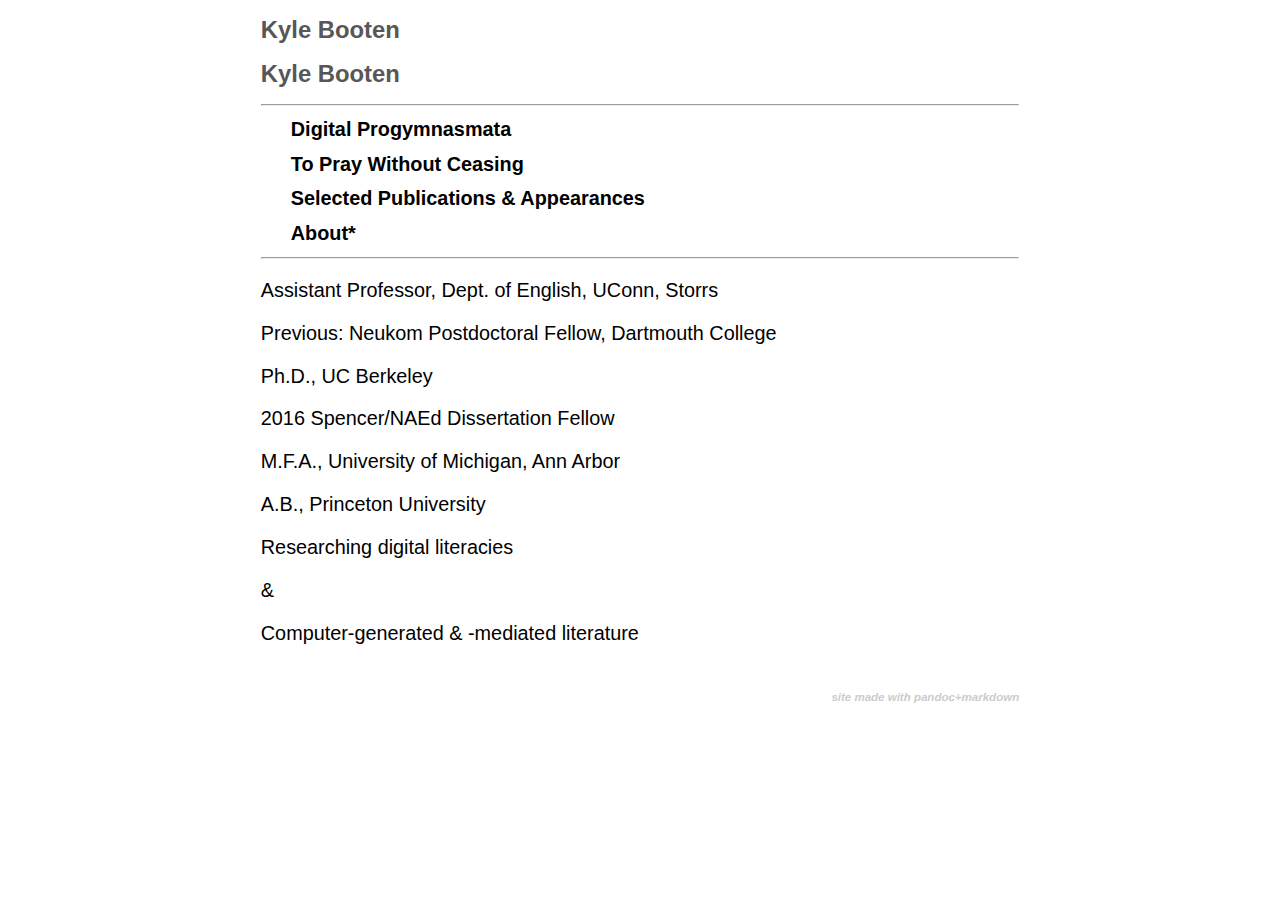
==== about.html @ 308dd86a "deal with html5 tag req" ====
<!DOCTYPE html>
<html xmlns="http://www.w3.org/1999/xhtml" lang="" xml:lang="">
<head><meta name="viewport" content="width=device-width, initial-scale=1.0"><link rel="stylesheet" type="text/css" href="style.css"><link rel="icon" type="image/x-icon" href="favicon.ico">
  <meta charset="utf-8" />
  <meta name="generator" content="pandoc" />
  <meta name="viewport" content="width=device-width, initial-scale=1.0, user-scalable=yes" />
  <title>Kyle Booten</title>
  <style>
    code{white-space: pre-wrap;}
    span.smallcaps{font-variant: small-caps;}
    span.underline{text-decoration: underline;}
    div.column{display: inline-block; vertical-align: top; width: 50%;}
    div.hanging-indent{margin-left: 1.5em; text-indent: -1.5em;}
    ul.task-list{list-style: none;}
    .display.math{display: block; text-align: center; margin: 0.5rem auto;}
  </style>
  <!--[if lt IE 9]>
    <script src="//cdnjs.cloudflare.com/ajax/libs/html5shiv/3.7.3/html5shiv-printshiv.min.js"></script>
  <![endif]-->
</head>
<body><div>
<header id="title-block-header">
<h1 class="title">Kyle Booten</h1>
</header>
<h1 id="kyle-booten">Kyle Booten</h1>
<hr />
<h5 id="digital-progymnasmata"><a href="progym.html">Digital Progymnasmata</a></h5>
<h5 id="to-pray-without-ceasing"><a href="topray.html">To Pray Without Ceasing</a></h5>
<h5 id="selected-publications-appearances"><a href="index.html">Selected Publications &amp; Appearances</a></h5>
<h5 id="about"><a href="about.html">About*</a></h5>
<hr />
<p>Assistant Professor, Dept. of English, UConn, Storrs</p>
<p>Previous: Neukom Postdoctoral Fellow, Dartmouth College</p>
<p>Ph.D., UC Berkeley</p>
<p>2016 Spencer/NAEd Dissertation Fellow</p>
<p>M.F.A., University of Michigan, Ann Arbor</p>
<p>A.B., Princeton University</p>
<p>Researching digital literacies</p>
<p>&amp;</p>
<p>Computer-generated &amp; -mediated literature</p>
<h6 id="site-made-with-pandocmarkdown"><a href="https://github.com/kbooten/kbooten.github.io" target="_blank">site made with pandoc+markdown</a></h6>
</div></body>
</html>
---- style.css ----
body{
  font-size: calc(16px + 0.3vw);
  font-family: sans-serif;
  color:black;
}

h1{
  font-size: calc(20px + 0.3vw);
  font-family: sans-serif;
  color:#575757;
}

div{
  width:60%;
  min-width:350px;
  max-width: 800px;
  margin: 0 auto;
}

li{
  margin-top:calc(14px + 0.7vw);
  margin-bottom:calc(14px + 0.7vw);
}
/*li{
  padding-top: calc(8px + 0.2vw);
  padding-bottom: calc(8px + 0.2vw)
}
*/

a{
  color: inherit;
  text-decoration:underline;
  text-decoration-color: #8ce5f5;
  z-index:-1;
}

a:hover{
/*   color: #1fe09d; */
  text-decoration:underline;
  text-decoration-color: #8ce5f5;
  text-decoration-thickness: 2px;
}

h5{
  font-size: calc(16px + 0.3vw);
  margin-top:calc(8px + 0.3vw);
  margin-bottom:calc(8px + 0.3vw);
  margin-left:30px;
}


h5>a{
  text-decoration: none;
  display: block;
  width:33ch;
}

h5>a:hover{
  color:black;
  background:#efff91;
  text-decoration: none;
}

h6{
  float:right;
  font-size: calc(10px + 0.12vw);
  color: #cccccc;
  font-style:oblique;
}


h6>a{
  color:inherit;
  font-style:inherit;
  text-decoration: none;
}

h6>a:hover{
  color:inherit;
  text-decoration: none;
}
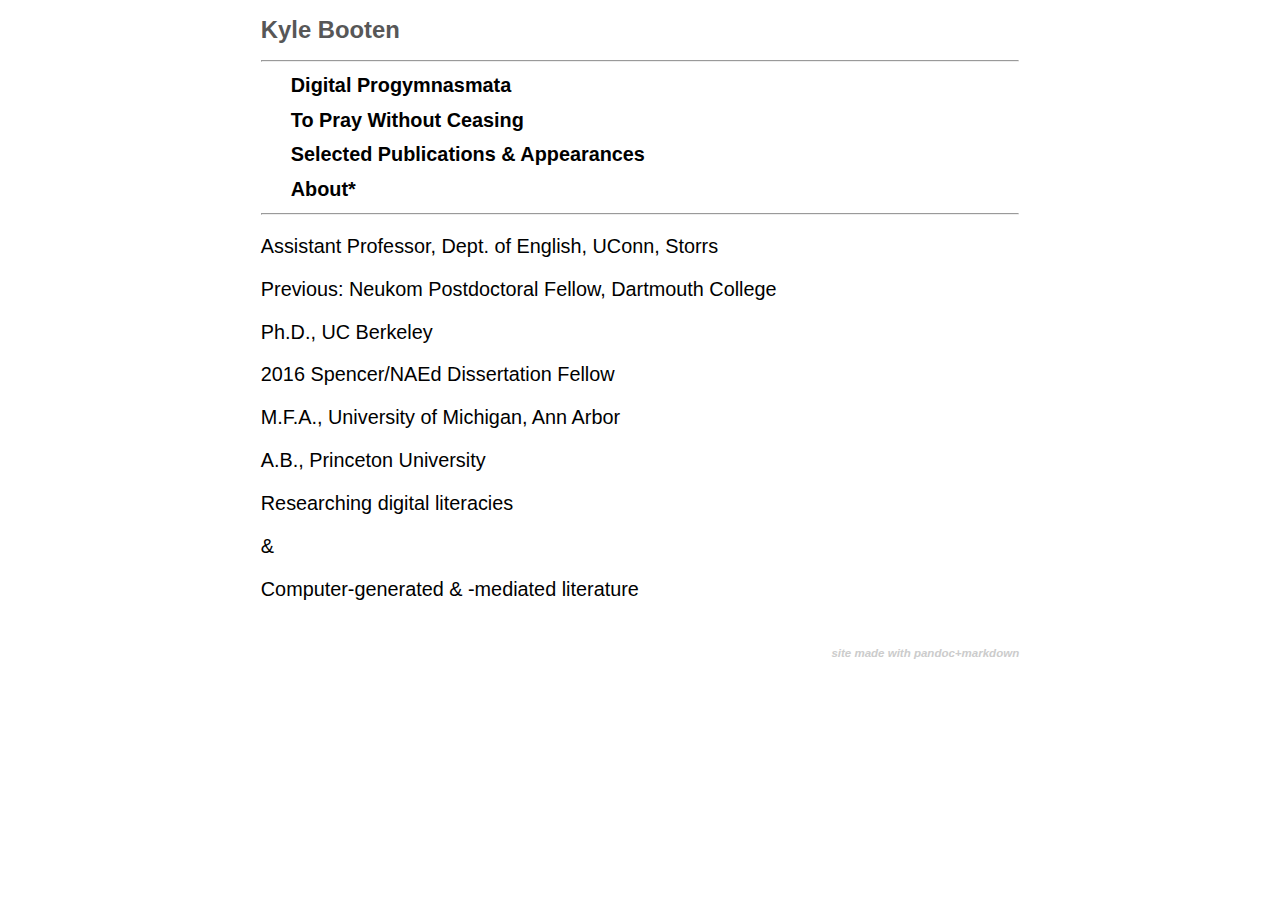
==== commit 468f7ce4: "deleting duplicate title in map.md" ====
--- a/about.html
+++ b/about.html
@@ -22,7 +22,6 @@
 <header id="title-block-header">
 <h1 class="title">Kyle Booten</h1>
 </header>
-<h1 id="kyle-booten">Kyle Booten</h1>
 <hr />
 <h5 id="digital-progymnasmata"><a href="progym.html">Digital Progymnasmata</a></h5>
 <h5 id="to-pray-without-ceasing"><a href="topray.html">To Pray Without Ceasing</a></h5>
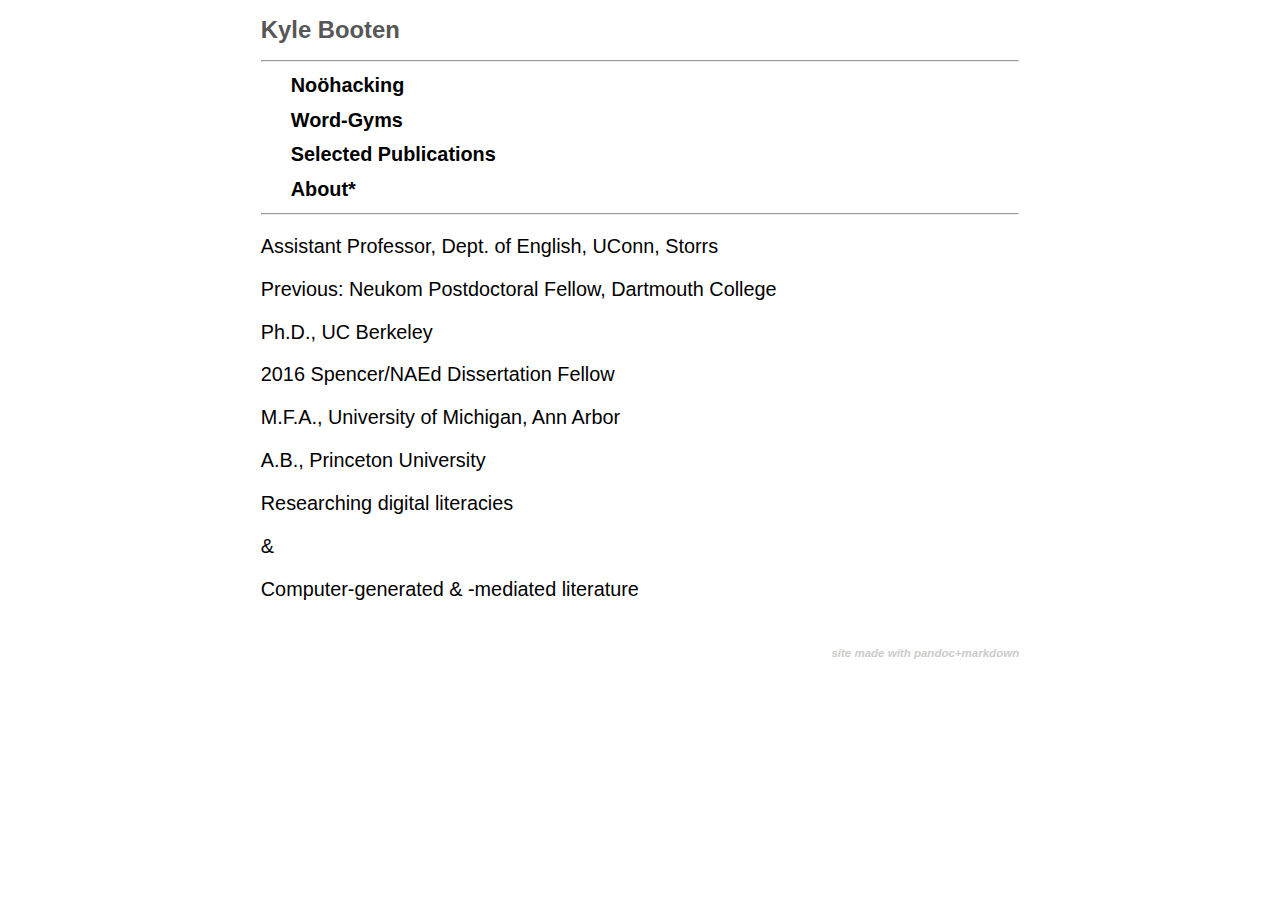
==== commit 10008d65: "add lotus chorus, noohacking, get rid of to pray" ====
--- a/about.html
+++ b/about.html
@@ -14,6 +14,7 @@
     ul.task-list{list-style: none;}
     .display.math{display: block; text-align: center; margin: 0.5rem auto;}
   </style>
+  <link rel="stylesheet" href="false" />
   <!--[if lt IE 9]>
     <script src="//cdnjs.cloudflare.com/ajax/libs/html5shiv/3.7.3/html5shiv-printshiv.min.js"></script>
   <![endif]-->
@@ -23,9 +24,11 @@
 <h1 class="title">Kyle Booten</h1>
 </header>
 <hr />
-<h5 id="digital-progymnasmata"><a href="progym.html">Digital Progymnasmata</a></h5>
-<h5 id="to-pray-without-ceasing"><a href="topray.html">To Pray Without Ceasing</a></h5>
-<h5 id="selected-publications-appearances"><a href="index.html">Selected Publications &amp; Appearances</a></h5>
+<h5 id="noöhacking"><a href="noohacking.html">Noöhacking</a></h5>
+<h5 id="word-gyms"><a href="progym.html">Word-Gyms</a></h5>
+<!-- ##### [To Pray Without Ceasing](topray.html)
+ -->
+<h5 id="selected-publications"><a href="index.html">Selected Publications</a></h5>
 <h5 id="about"><a href="about.html">About*</a></h5>
 <hr />
 <p>Assistant Professor, Dept. of English, UConn, Storrs</p>
--- a/style.css
+++ b/style.css
@@ -30,15 +30,17 @@
 a{
   color: inherit;
   text-decoration:underline;
-  text-decoration-color: #8ce5f5;
+  text-decoration-color:#FF5EDE;
+  text-decoration-thickness:1px;
+  text-underline-offset:2px;
   z-index:-1;
 }
 
 a:hover{
 /*   color: #1fe09d; */
   text-decoration:underline;
-  text-decoration-color: #8ce5f5;
-  text-decoration-thickness: 2px;
+  text-decoration-color: #FF5EDE;
+  text-decoration-thickness: 3px;
 }
 
 h5{
@@ -78,4 +80,4 @@
 h6>a:hover{
   color:inherit;
   text-decoration: none;
-}+}
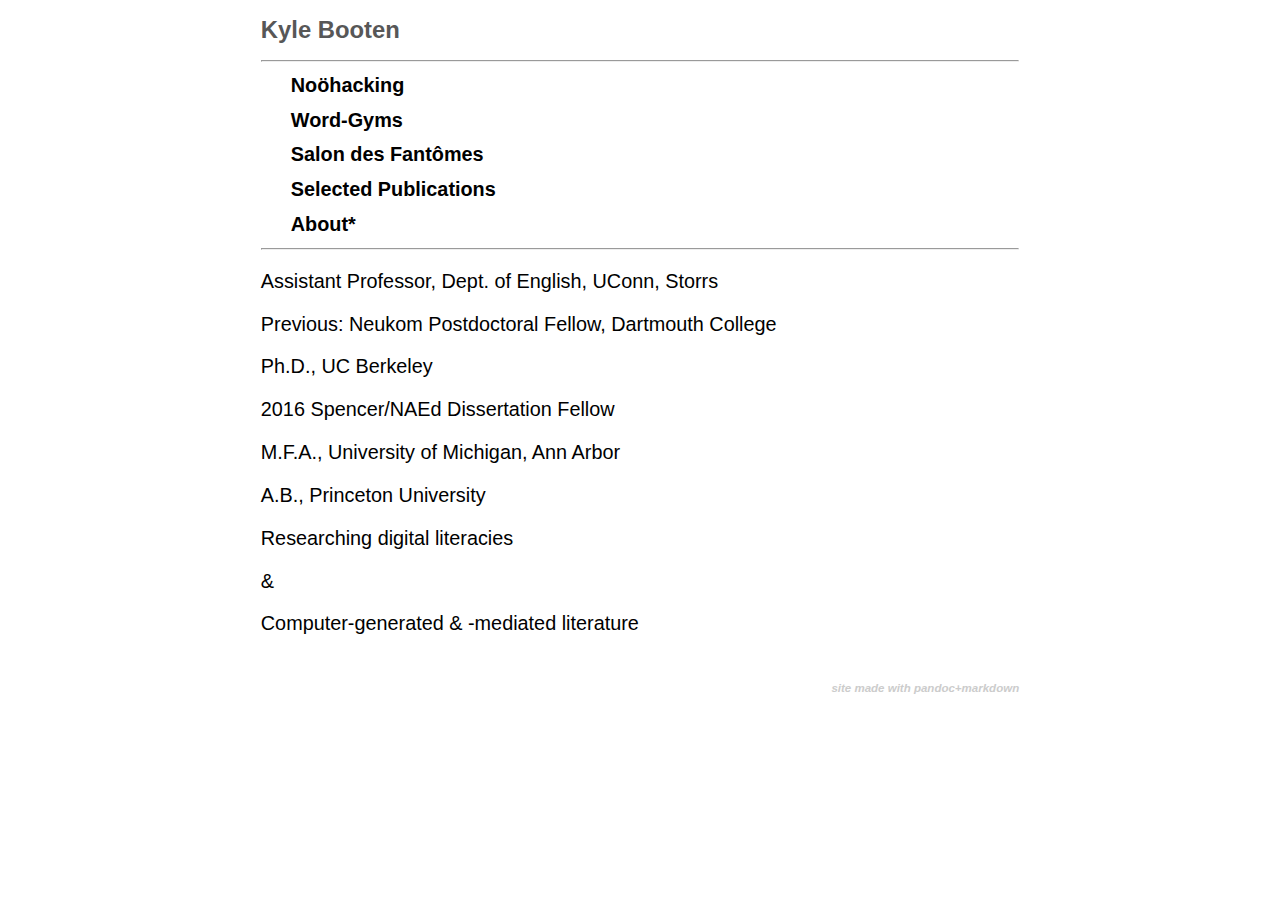
==== commit 6c33ad04: "adding salon" ====
--- a/about.html
+++ b/about.html
@@ -26,6 +26,7 @@
 <hr />
 <h5 id="noöhacking"><a href="noohacking.html">Noöhacking</a></h5>
 <h5 id="word-gyms"><a href="progym.html">Word-Gyms</a></h5>
+<h5 id="salon-des-fantômes"><a href="salon.html">Salon des Fantômes</a></h5>
 <!-- ##### [To Pray Without Ceasing](topray.html)
  -->
 <h5 id="selected-publications"><a href="index.html">Selected Publications</a></h5>
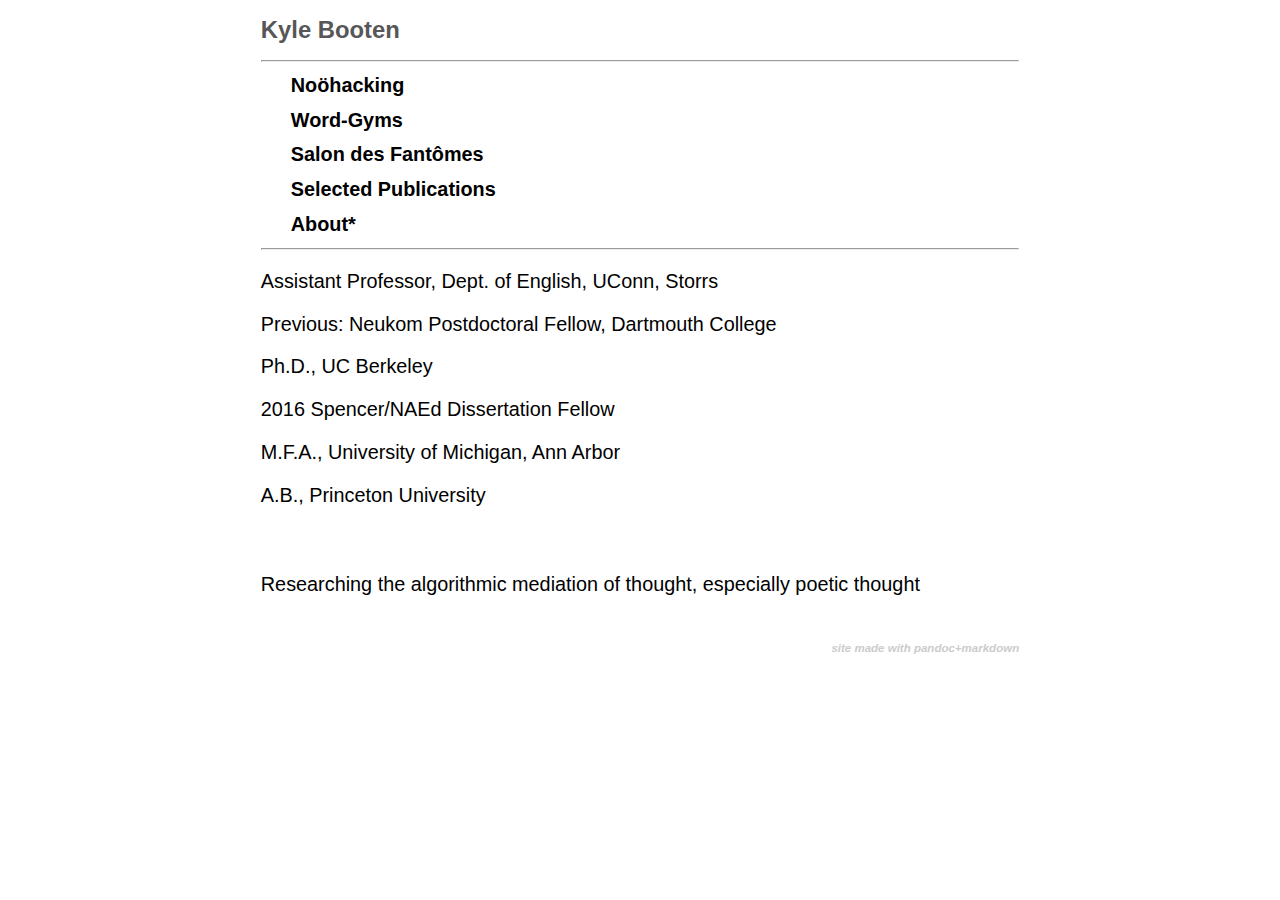
==== commit 5ebf8693: "added pindar, changed about description" ====
--- a/about.html
+++ b/about.html
@@ -8,10 +8,15 @@
   <style>
     code{white-space: pre-wrap;}
     span.smallcaps{font-variant: small-caps;}
-    span.underline{text-decoration: underline;}
-    div.column{display: inline-block; vertical-align: top; width: 50%;}
+    div.columns{display: flex; gap: min(4vw, 1.5em);}
+    div.column{flex: auto; overflow-x: auto;}
     div.hanging-indent{margin-left: 1.5em; text-indent: -1.5em;}
     ul.task-list{list-style: none;}
+    ul.task-list li input[type="checkbox"] {
+      width: 0.8em;
+      margin: 0 0.8em 0.2em -1.6em;
+      vertical-align: middle;
+    }
     .display.math{display: block; text-align: center; margin: 0.5rem auto;}
   </style>
   <link rel="stylesheet" href="false" />
@@ -26,10 +31,12 @@
 <hr />
 <h5 id="noöhacking"><a href="noohacking.html">Noöhacking</a></h5>
 <h5 id="word-gyms"><a href="progym.html">Word-Gyms</a></h5>
-<h5 id="salon-des-fantômes"><a href="salon.html">Salon des Fantômes</a></h5>
+<h5 id="salon-des-fantômes"><a href="salon.html">Salon des
+Fantômes</a></h5>
 <!-- ##### [To Pray Without Ceasing](topray.html)
  -->
-<h5 id="selected-publications"><a href="index.html">Selected Publications</a></h5>
+<h5 id="selected-publications"><a href="index.html">Selected
+Publications</a></h5>
 <h5 id="about"><a href="about.html">About*</a></h5>
 <hr />
 <p>Assistant Professor, Dept. of English, UConn, Storrs</p>
@@ -38,9 +45,11 @@
 <p>2016 Spencer/NAEd Dissertation Fellow</p>
 <p>M.F.A., University of Michigan, Ann Arbor</p>
 <p>A.B., Princeton University</p>
-<p>Researching digital literacies</p>
-<p>&amp;</p>
-<p>Computer-generated &amp; -mediated literature</p>
-<h6 id="site-made-with-pandocmarkdown"><a href="https://github.com/kbooten/kbooten.github.io" target="_blank">site made with pandoc+markdown</a></h6>
+<p><br><br />
+Researching the algorithmic mediation of thought, especially poetic
+thought</p>
+<h6 id="site-made-with-pandocmarkdown"><a
+href="https://github.com/kbooten/kbooten.github.io" target="_blank">site
+made with pandoc+markdown</a></h6>
 </div></body>
 </html>
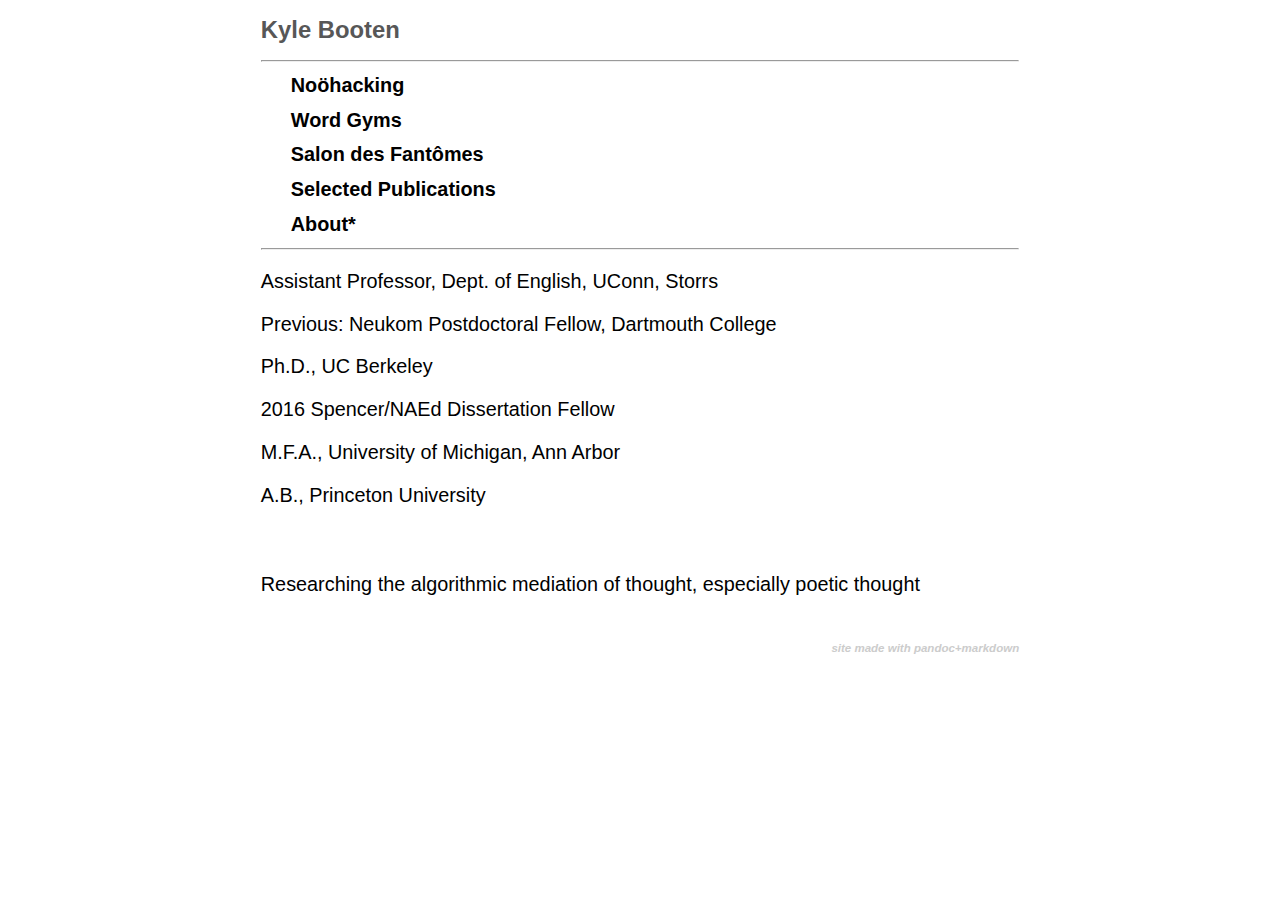
==== commit 1531ceec: "word-gyms -> word gyms" ====
--- a/about.html
+++ b/about.html
@@ -30,7 +30,7 @@
 </header>
 <hr />
 <h5 id="noöhacking"><a href="noohacking.html">Noöhacking</a></h5>
-<h5 id="word-gyms"><a href="progym.html">Word-Gyms</a></h5>
+<h5 id="word-gyms"><a href="progym.html">Word Gyms</a></h5>
 <h5 id="salon-des-fantômes"><a href="salon.html">Salon des
 Fantômes</a></h5>
 <!-- ##### [To Pray Without Ceasing](topray.html)
